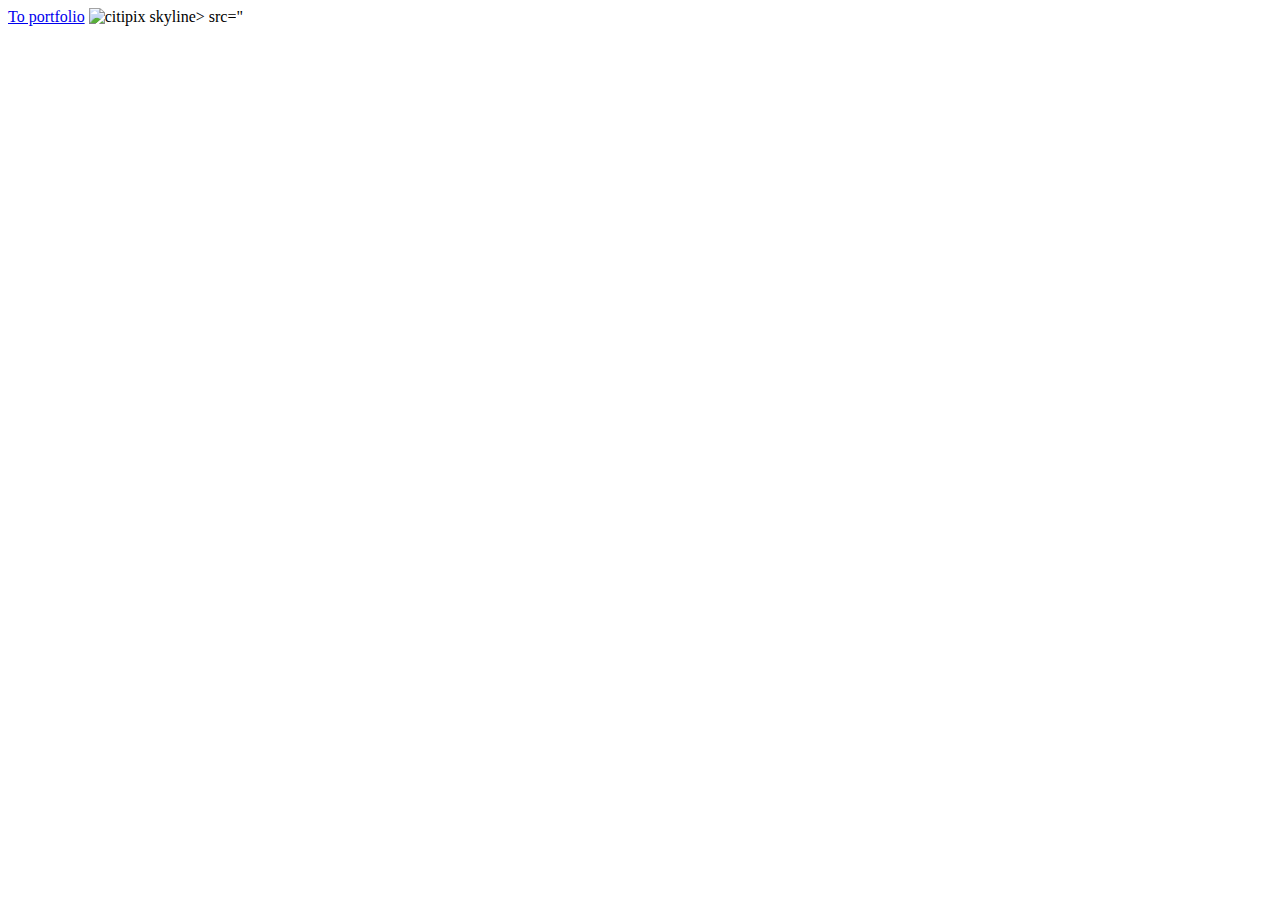
==== index.html @ b3265455 "Setting up file structure" ====
<!DOCTYPE html>

<head>
<link rel="stylesheet"  href="csstyle.css">
<title>The Cookie Recipe</title>
</head>

<body>
	<a href="portfolio.html">To portfolio</a>
	<img alt="citipix skyline> src="images/citipix_deliverable.png>"
</body>
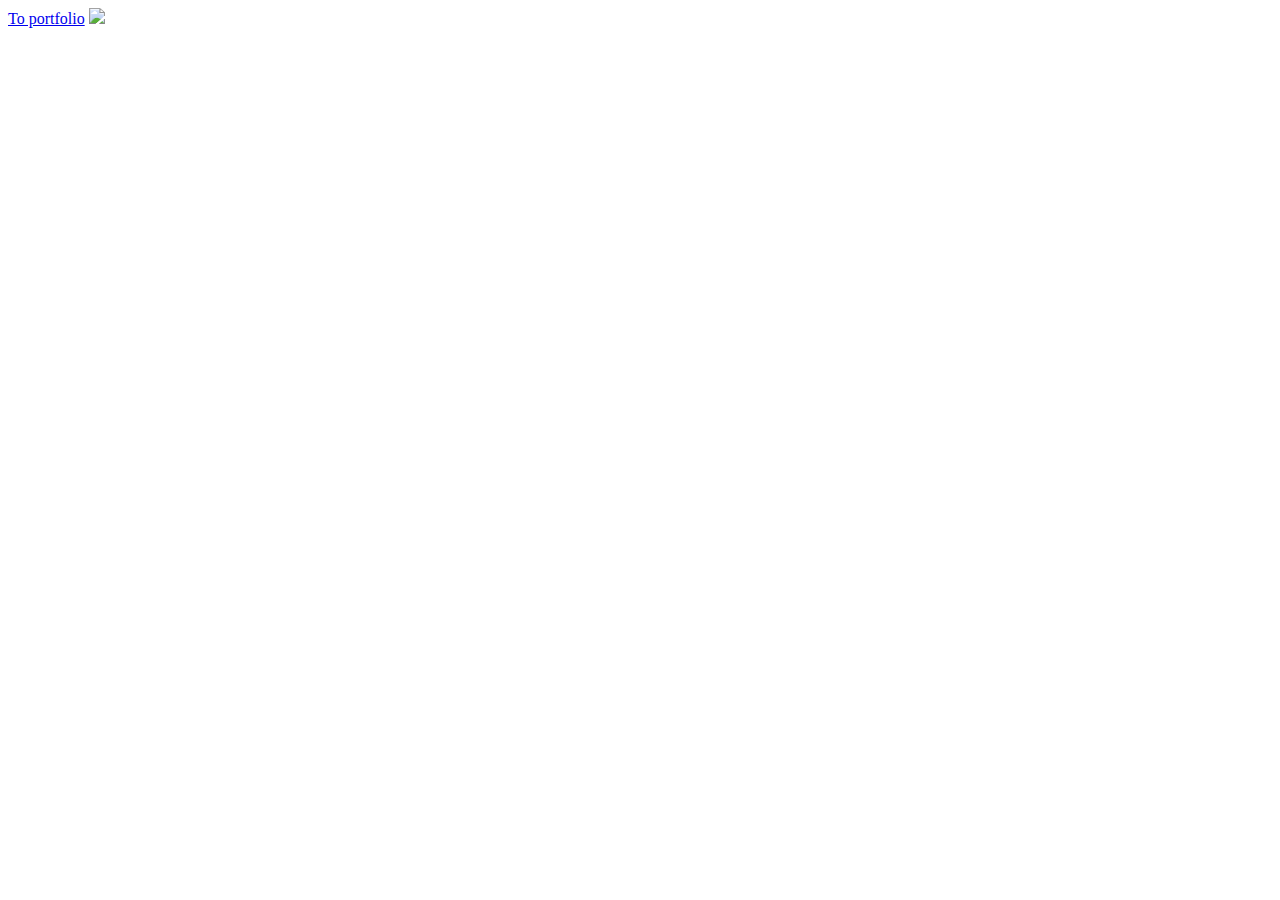
==== commit 45dd3779: "added alt image" ====
--- a/index.html
+++ b/index.html
@@ -7,5 +7,5 @@
 
 <body>
 	<a href="portfolio.html">To portfolio</a>
-	<img alt="citipix skyline> src="images/citipix_deliverable.png>"
+	<img src="images/citipix_deliverable.png>"
 </body>
